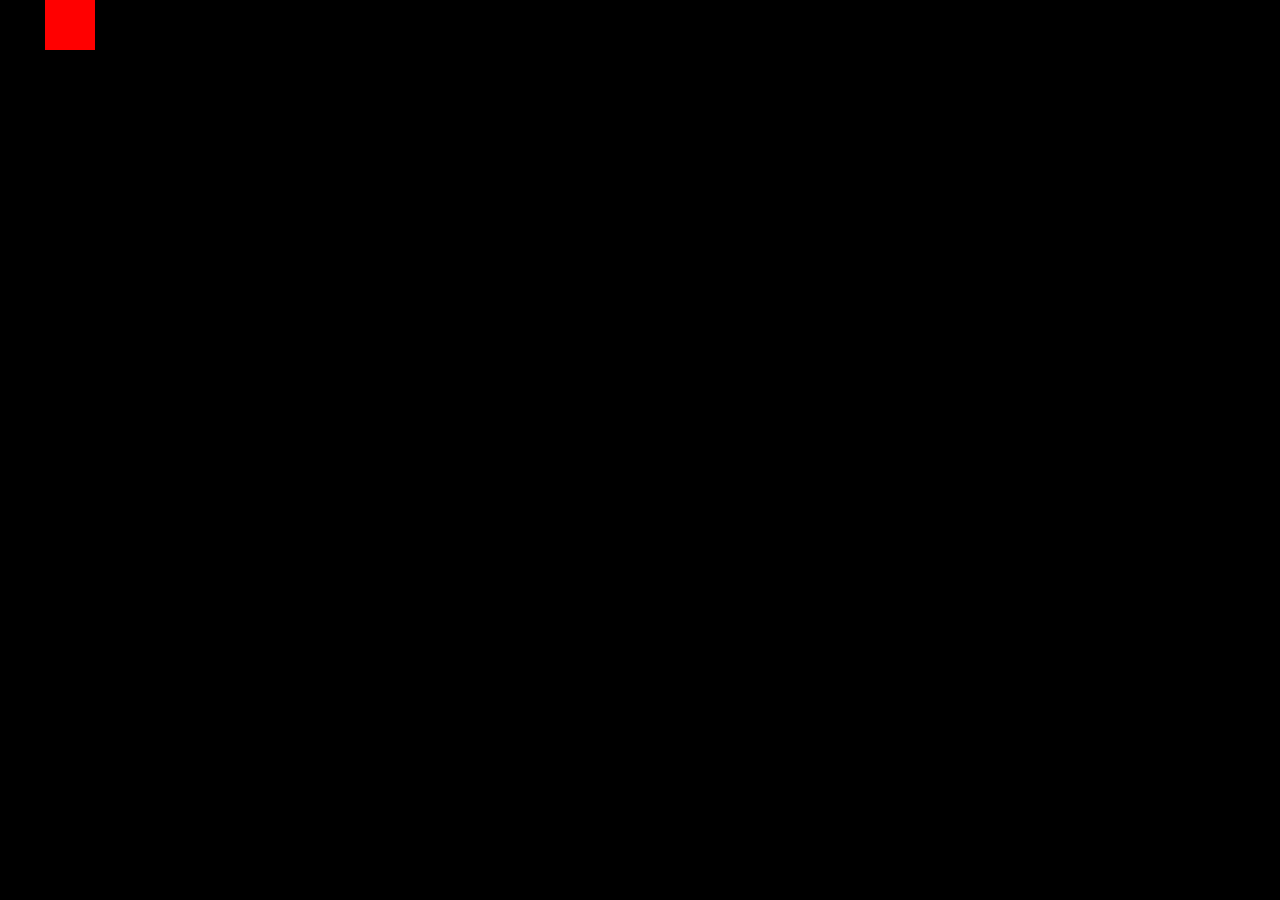
==== anônimo.index.html @ cce1b8db "Add files via upload" ====
<!DOCTYPE html>
<html lang="en">
<head>
    <meta charset="UTF-8">
    <meta name="viewport" content="width=device-width, initial-scale=1.0">
    <title>Document</title>
</head>
<body>
    <!-- Aula de arrow function e setInterval -->
     <div id="caixa" > </div>
     <style>
        body{
            background-color: black;
        }
        #caixa{
            width: 50px;
            height: 50px;
            background:red;
            position: absolute;
            left: 0px;
            top: 0px;
        }
     </style>
     <script>
        let caixa = document.getElementById("caixa");
        let posicao = 0;
        setInterval(()=>{
            posicao = posicao +=5;
            caixa.style.left = posicao +"px"
        }, 100);
            
       



     </script>
</body>
</html>
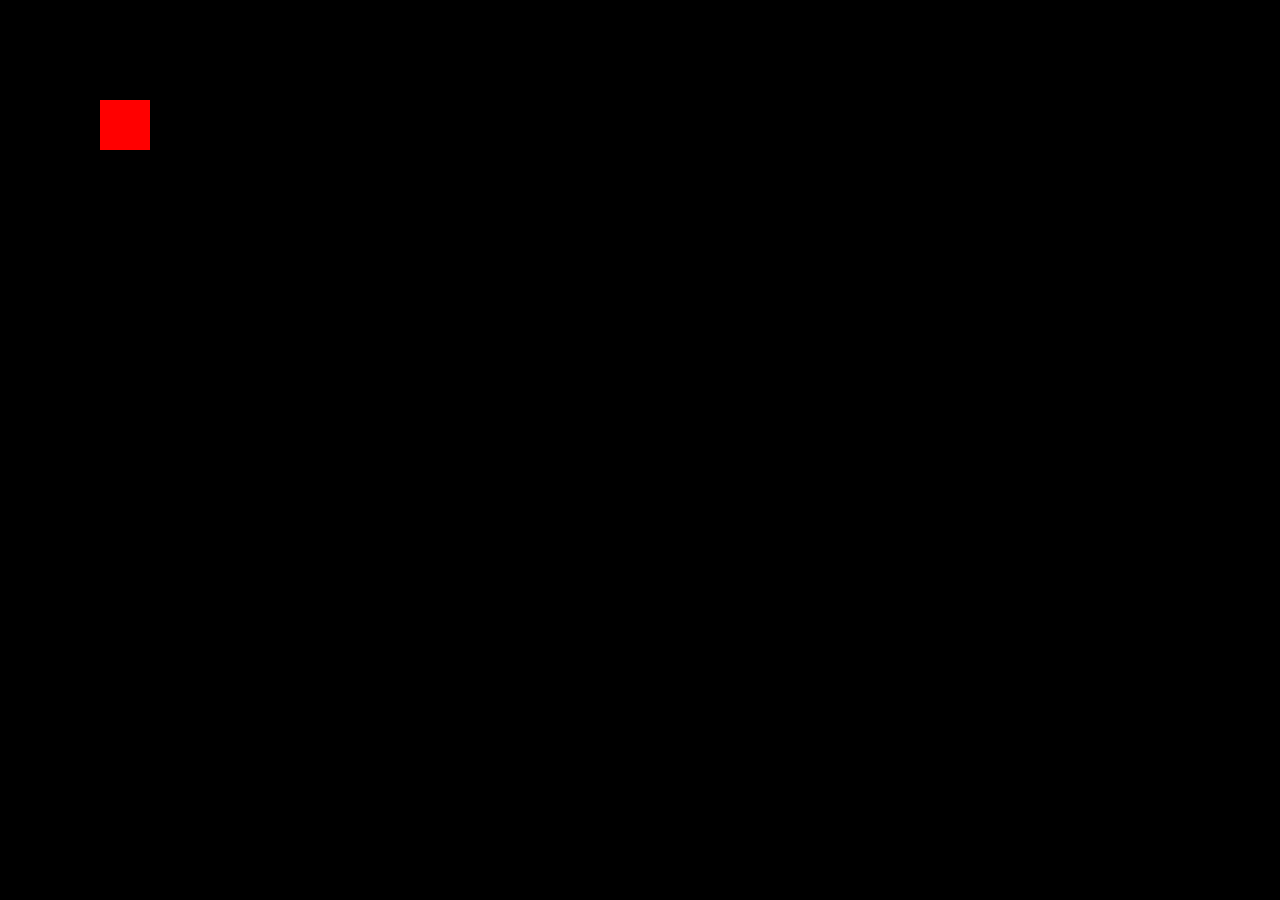
==== commit 5871834b: "Add files via upload" ====
--- a/anônimo.index.html
+++ b/anônimo.index.html
@@ -7,32 +7,40 @@
 </head>
 <body>
     <!-- Aula de arrow function e setInterval -->
-     <div id="caixa" > </div>
-     <style>
-        body{
-            background-color: black;
+     <div id="caixa"></div>
+<style>
+    body{
+        background: black;
+    }
+    #caixa{
+        width: 50px;
+        height: 50px;
+        background:red;
+        position: absolute;
+        left: 0px;
+        top: 0px;
+    }
+</style>
+<script>
+let caixa = document.getElementById("caixa");
+let x = 0;
+let y = 100;
+let direcao = "direita";
+setInterval(()=>{
+    switch(direcao){
+        case "direita": x+=5; if(x>300) direcao = "baixo"; break
+        case "baixo": y +=5; if(y >300) direcao = "esquerda"; break
+        case "esquerda": x -=5; if(x <0) direcao = "cima"; break
+        case "cima": y -=5; if (y<0) direcao = "direita"; break
         }
-        #caixa{
-            width: 50px;
-            height: 50px;
-            background:red;
-            position: absolute;
-            left: 0px;
-            top: 0px;
-        }
-     </style>
-     <script>
-        let caixa = document.getElementById("caixa");
-        let posicao = 0;
-        setInterval(()=>{
-            posicao = posicao +=5;
-            caixa.style.left = posicao +"px"
-        }, 100);
+        caixa.style.left = x + "px";
+        caixa.style.top = y + "px";
+},50);
             
        
 
 
 
-     </script>
+</script>
 </body>
 </html>
